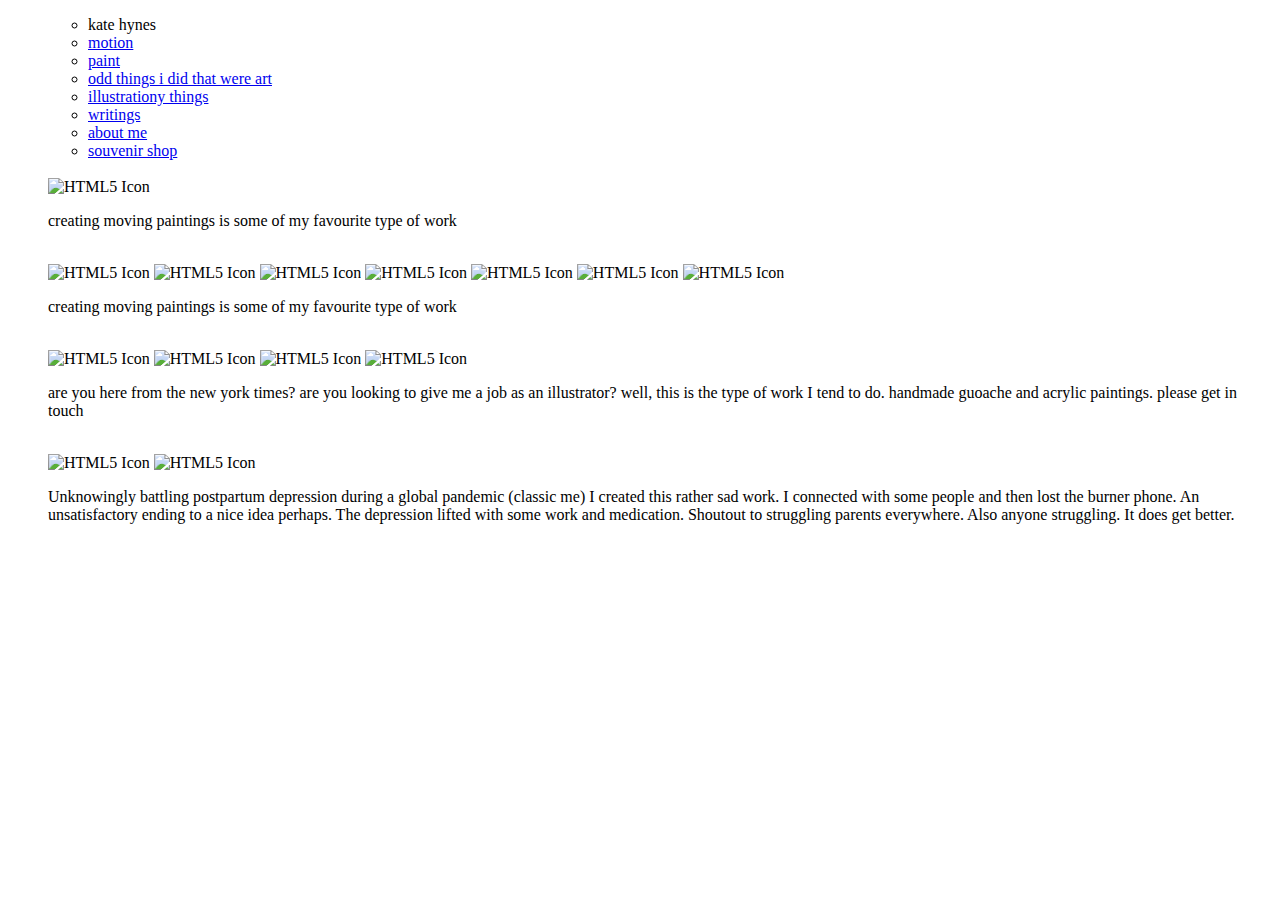
==== index.html @ 6214c02e "Add files via upload" ====
<!DOCTYPE html>
	<html>
	<head>
		<meta charset="utf-8">
		<meta name="viewport" content="width=device-width, initial-scale=1">
		<title>Art Website</title>
		<link rel="stylesheet" type="text/css" href="file:///Users/katehynes/Documents/Projects/Personal%20Website//css/style.css"
	</head>
	<body>
		<ul class="nav">
				<ul>
					<li>kate hynes</li>
					
				
					<li><a href="#motion">motion</a></li>
					<li><a href="#paint">paint</a></li>
					
					<li><a href="#oddthings">odd things i did that were art</a></li>
					<li><a href="#illustration">illustrationy things</a></li>
					<li><a href="#writings">writings</a></li>
					<li><a href="#about">about me</a></li>
					<li><a href="#shop">souvenir shop</a></li>
				</ul>

				<br>
				<div id="motion">
					<img src="file:///Users/katehynes/Documents/Projects/Personal%20Website//images/animation-cut.gif" alt="HTML5 Icon" style="width:400px;">
					<p>creating moving paintings is some of my favourite type of work</p>
				</div>

				<br>
				<div id="paint">
					<img src="file:///Users/katehynes/Documents/Projects/Personal%20Website//images/Harri.jpg" alt="HTML5 Icon" style="height:350px;">
					
					<img src="file:///Users/katehynes/Documents/Projects/Personal%20Website//images/Kate-Hynes-Reproduction.png" alt="HTML5 Icon" style="height:350px;">
					<img src="file:///Users/katehynes/Documents/Projects/Personal%20Website//images/tim.png" alt="HTML5 Icon" style="height:350px;">
					<img src="file:///Users/katehynes/Documents/Projects/Personal%20Website//images/vanessa.jpg" alt="HTML5 Icon" style="height:350px;">
					<img src="file:///Users/katehynes/Documents/Projects/Personal%20Website//images/nun-katehynes.jpg" alt="HTML5 Icon" style="height:350px;">
					<img src="file:///Users/katehynes/Documents/Projects/Personal%20Website//images/ink-man-kate-hynes.JPG" alt="HTML5 Icon" style="height:350px;">
					<img src="file:///Users/katehynes/Documents/Projects/Personal%20Website//images/water-lounge-kate-hynes.JPG" alt="HTML5 Icon" style="height:350px;">
					<p>creating moving paintings is some of my favourite type of work</p>
				</div>

				<br>
				<div id="illustration">
					<img src="file:///Users/katehynes/Documents/Projects/Personal%20Website//images/alone-a4.jpg" alt="HTML5 Icon" style="width:200px;">
					<img src="file:///Users/katehynes/Documents/Projects/Personal%20Website//images/Book-of-Shame.jpg" alt="HTML5 Icon" style="width:200px;">
					<img src="file:///Users/katehynes/Documents/Projects/Personal%20Website//images/forecasting-a4.jpg" alt="HTML5 Icon" style="width:200px;">
					<img src="file:///Users/katehynes/Documents/Projects/Personal%20Website//images/sad-flower-a5.jpg" alt="HTML5 Icon" style="width:200px;">
					<p>are you here from the new york times? are you looking to give me a job as an illustrator? well, this is the type of work I tend to do. handmade guoache and acrylic paintings. please get in touch </p>
				</div>

				<br>
				<div id="oddthings">
					<img src="file:///Users/katehynes/Documents/Projects/Personal%20Website//images/i-am-sad-1.jpg" alt="HTML5 Icon" style="width:200px;">
					<img src="file:///Users/katehynes/Documents/Projects/Personal%20Website//images/i-am-sad-2.jpg" alt="HTML5 Icon" style="width:200px;">
					<p>Unknowingly battling postpartum depression during a global pandemic (classic me) I created this rather sad work.
						I connected with some people and then lost the burner phone. 
						An unsatisfactory ending to a nice idea perhaps. The depression lifted with some work and medication.
						Shoutout to struggling parents everywhere. 
						Also anyone struggling.
						It does get better.</p>
				</div>

				<div id="writings"></div>
				<div id="about"></div>
				<div id="shop"></div>
		

	
	</body>
	</html>
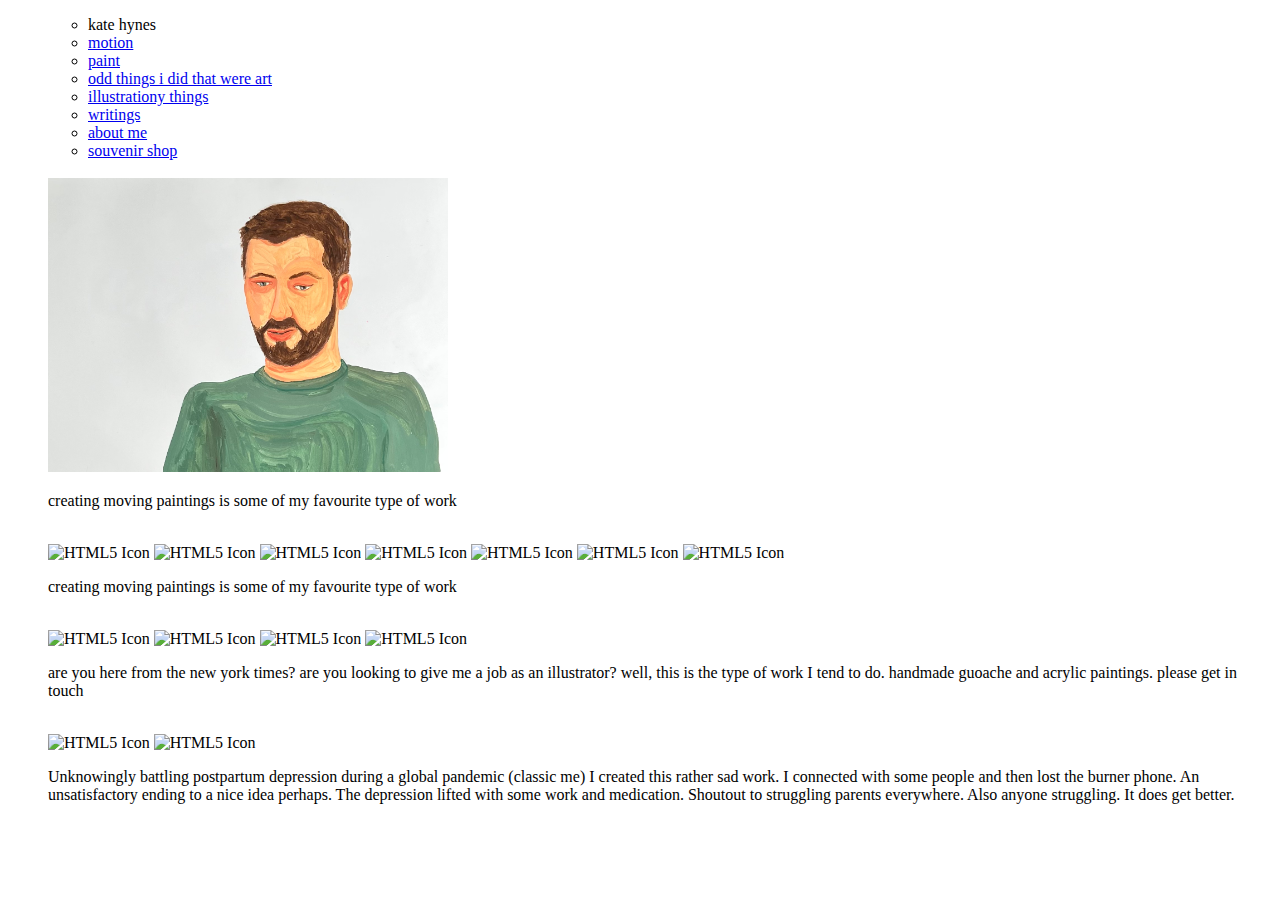
==== commit 42ec5ded: "Add files via upload" ====
--- a/index.html
+++ b/index.html
@@ -5,7 +5,7 @@
 		<meta charset="utf-8">
 		<meta name="viewport" content="width=device-width, initial-scale=1">
 		<title>Art Website</title>
-		<link rel="stylesheet" type="text/css" href="file:///Users/katehynes/Documents/Projects/Personal%20Website//css/style.css"
+		<link rel="stylesheet" type="text/css" href="css/styles.css">
 	</head>
 	<body>
 		<ul class="nav">
@@ -25,7 +25,7 @@
 
 				<br>
 				<div id="motion">
-					<img src="file:///Users/katehynes/Documents/Projects/Personal%20Website//images/animation-cut.gif" alt="HTML5 Icon" style="width:400px;">
+					<img src="images/tim.png" alt="HTML5 Icon" style="width:400px;">
 					<p>creating moving paintings is some of my favourite type of work</p>
 				</div>
 
